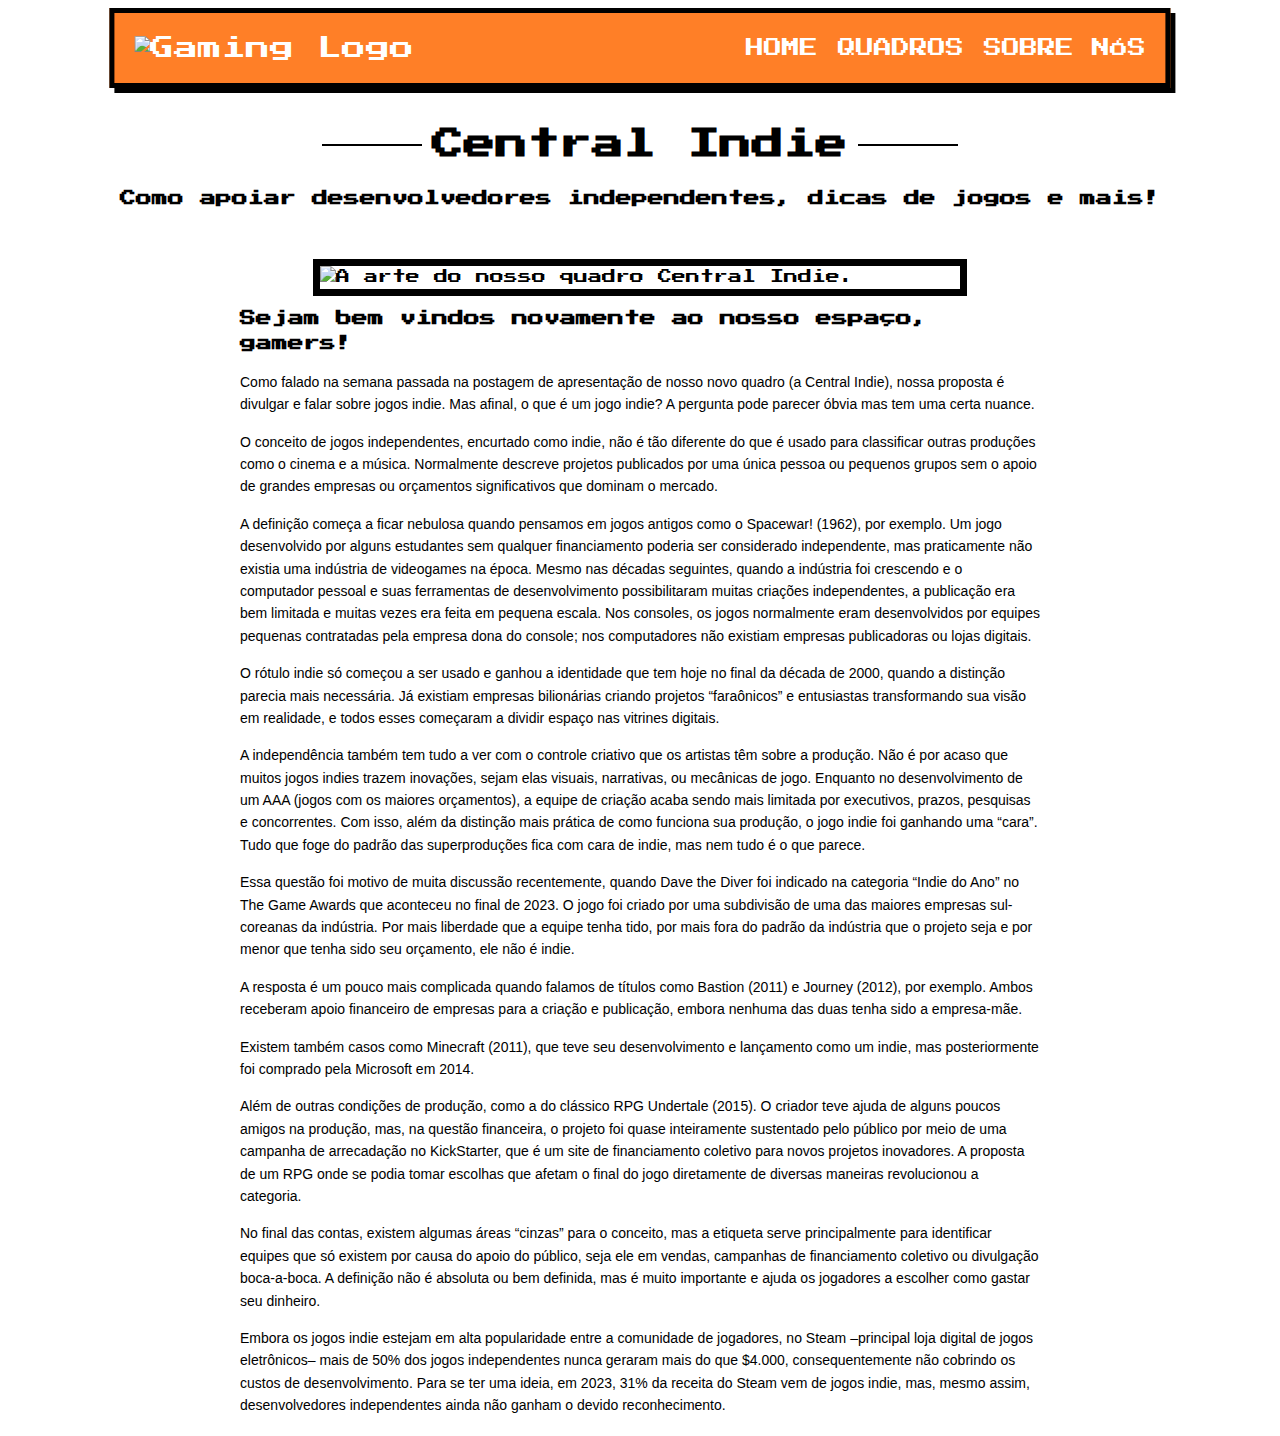
==== index.html @ a10b0f4a "Central Indie 1.1" ====
<!DOCTYPE html>
<html lang="en">
<head>
    <meta charset="UTF-8">
    <meta name="viewport" content="width=device-width, initial-scale=1.0">
    <link rel="stylesheet" href="style.css">
    <link rel="preconnect" href="https://fonts.googleapis.com">
<link rel="preconnect" href="https://fonts.gstatic.com" crossorigin>
<link href="https://fonts.googleapis.com/css2?family=Press+Start+2P&display=swap" rel="stylesheet">
    <title>Central Indie</title>
    
</head>
<body>
  <nav class="navbar">
    <div class="logo">
      <img src="img/Gaming.png" alt="Gaming Logo">
  </div>
    <ul class="nav-links">
        <li><a href="#home">HOME</a></li>
        <li><a href="#quadros">QUADROS</a></li>
        <li><a href="#sobre">SOBRE NÓS</a></li>
    </ul>
</nav>
<header>
  <h1>Central Indie</h1>
  <h2 id="apoio">Como apoiar desenvolvedores independentes, dicas de jogos e mais!</h2>
</header>  
    <main>
      <img id="img" src="img/imagem.jpeg" alt="A arte do nosso quadro Central Indie.">
    <h2>Sejam bem vindos novamente ao nosso espaço, gamers!
    </h2>
    <p id="p1">Como falado na semana passada na postagem de apresentação de nosso novo quadro (a Central Indie), nossa proposta é divulgar e falar sobre jogos indie. Mas afinal, o que é um jogo indie? A pergunta pode parecer óbvia mas tem uma certa nuance.</p>
    <p id="p2">O conceito de jogos independentes, encurtado como indie, não é tão diferente do que é usado para classificar outras produções como o cinema e a música. Normalmente descreve projetos publicados por uma única pessoa ou pequenos grupos sem o apoio de grandes empresas ou orçamentos significativos que dominam o mercado.</p>
    <p id="p3">A definição começa a ficar nebulosa quando pensamos em jogos antigos como o Spacewar! (1962), por exemplo. Um jogo desenvolvido por alguns estudantes sem qualquer financiamento poderia ser considerado independente, mas praticamente não existia uma indústria de videogames na época. Mesmo nas décadas seguintes, quando a indústria foi crescendo e o computador pessoal e suas ferramentas de desenvolvimento possibilitaram muitas criações independentes, a publicação era bem limitada e muitas vezes era feita em pequena escala. Nos consoles, os jogos normalmente eram desenvolvidos por equipes pequenas contratadas pela empresa dona do console; nos computadores não existiam empresas publicadoras ou lojas digitais.
    </p>
    <p id="p4">O rótulo indie só começou a ser usado e ganhou a identidade que tem hoje no final da década de 2000, quando a distinção parecia mais necessária. Já existiam empresas bilionárias criando projetos “faraônicos” e entusiastas transformando sua visão em realidade, e todos esses começaram a dividir espaço nas vitrines digitais.
    </p>
    <p id="p5">A independência também tem tudo a ver com o controle criativo que os artistas têm sobre a produção. Não é por acaso que muitos jogos indies trazem inovações, sejam elas visuais, narrativas, ou mecânicas de jogo. Enquanto no desenvolvimento de um AAA (jogos com os maiores orçamentos), a equipe de criação acaba sendo mais limitada por executivos, prazos, pesquisas e concorrentes. Com isso, além da distinção mais prática de como funciona sua produção, o jogo indie foi ganhando uma “cara”. Tudo que foge do padrão das superproduções fica com cara de indie, mas nem tudo é o que parece.</p>
    <p id="p6">Essa questão foi motivo de muita discussão recentemente, quando Dave the Diver foi indicado na categoria “Indie do Ano” no The Game Awards que aconteceu no final de 2023. O jogo foi criado por uma subdivisão de uma das maiores empresas sul-coreanas da indústria. Por mais liberdade que a equipe tenha tido, por mais fora do padrão da indústria que o projeto seja e por menor que tenha sido seu orçamento, ele não é indie.</p>
    <p id="p7">A resposta é um pouco mais complicada quando falamos de títulos como Bastion (2011) e Journey (2012), por exemplo. Ambos receberam apoio financeiro de empresas para a criação e publicação, embora nenhuma das duas tenha sido a empresa-mãe.</p>
    <p id="p8">Existem também casos como Minecraft (2011), que teve seu desenvolvimento e lançamento como um indie, mas posteriormente foi comprado pela Microsoft em 2014. </p>
    <p id="p9">Além de outras condições de produção, como a do clássico RPG Undertale (2015). O criador teve ajuda de alguns poucos amigos na produção, mas, na questão financeira, o projeto foi quase inteiramente sustentado pelo público por meio de uma campanha de arrecadação no KickStarter, que é um site de financiamento coletivo para novos projetos inovadores. A proposta de um RPG onde se podia tomar escolhas que afetam o final do jogo diretamente de diversas maneiras revolucionou a categoria.</p>
    <p id="p10">No final das contas, existem algumas áreas “cinzas” para o conceito, mas a etiqueta serve principalmente para identificar equipes que só existem por causa do apoio do público, seja ele em vendas, campanhas de financiamento coletivo ou divulgação boca-a-boca.
        A definição não é absoluta ou bem definida, mas é muito importante e ajuda os jogadores a escolher como gastar seu dinheiro.
        </p>
    <p id="p11">Embora os jogos indie estejam em alta popularidade entre a comunidade de jogadores, no Steam –principal loja digital de jogos eletrônicos– mais de 50% dos jogos independentes nunca geraram mais do que $4.000, consequentemente não cobrindo os custos de desenvolvimento. Para se ter uma ideia, em 2023, 31% da receita do Steam vem de jogos indie, mas, mesmo assim, desenvolvedores independentes ainda não ganham o devido reconhecimento.</p>
  </main>
</body>
</html>
---- style.css ----
body{
    font-family: "Press Start 2P", system-ui;
}

#img{ 
    border: solid 7px black;
    width: 80%;
    display: block;
    margin: auto;
}
.navbar {
    display: flex;
    width: 80%;
    justify-content: space-between;
    align-items: center;
    background-color: #ff7f27;
    padding: 10px 20px;
    border: 5px solid black;
    box-shadow: 5px 5px 0px 0px black;
    position: relative; 
    left: 50%;
    transform: translateX(-50%);
}

.logo {
    font-size: 24px;
    color: white;
}

.nav-links {
    list-style: none;
    display: flex;
    
}

.logo img {
    width: 100px;
    height: auto;
}
.nav-links li {
    margin-left: 20px;
    
}

.nav-links a {
    text-decoration: none;
    color: white;
    font-size: 18px;
    transition: color 0.3s ease, transform 0.3s ease;
    
}

.nav-links a:hover {
    color: #ffd700; 
    transform: scale(1.1);
    text-decoration: underline;
}

header{
    text-align: center;
    padding: 20px;
}

main {
    max-width: 800px;
    margin: 20px auto;
    text-align: left;
    line-height: 1.6;
    font-size: 14px;
}

h1 {
    font-size: 32px;
    position: relative;
    display: inline-block;
    margin: 20px 0;
}

h1::before, h1::after {
    content: "";
    position: absolute;
    top: 50%;
    width: 100px;
    height: 2px;
    background-color: black;
}

h1::before {
    left: -110px; 
}

h1::after {
    right: -110px; 
}

h2 {
    font-size: 16px;
    margin-top: 10px;
}
p{  
    font-family: 'Lucida Sans', 'Lucida Sans Regular', 'Lucida Grande', 'Lucida Sans Unicode', Geneva, Verdana, sans-serif;
    margin-bottom: 15px;
}
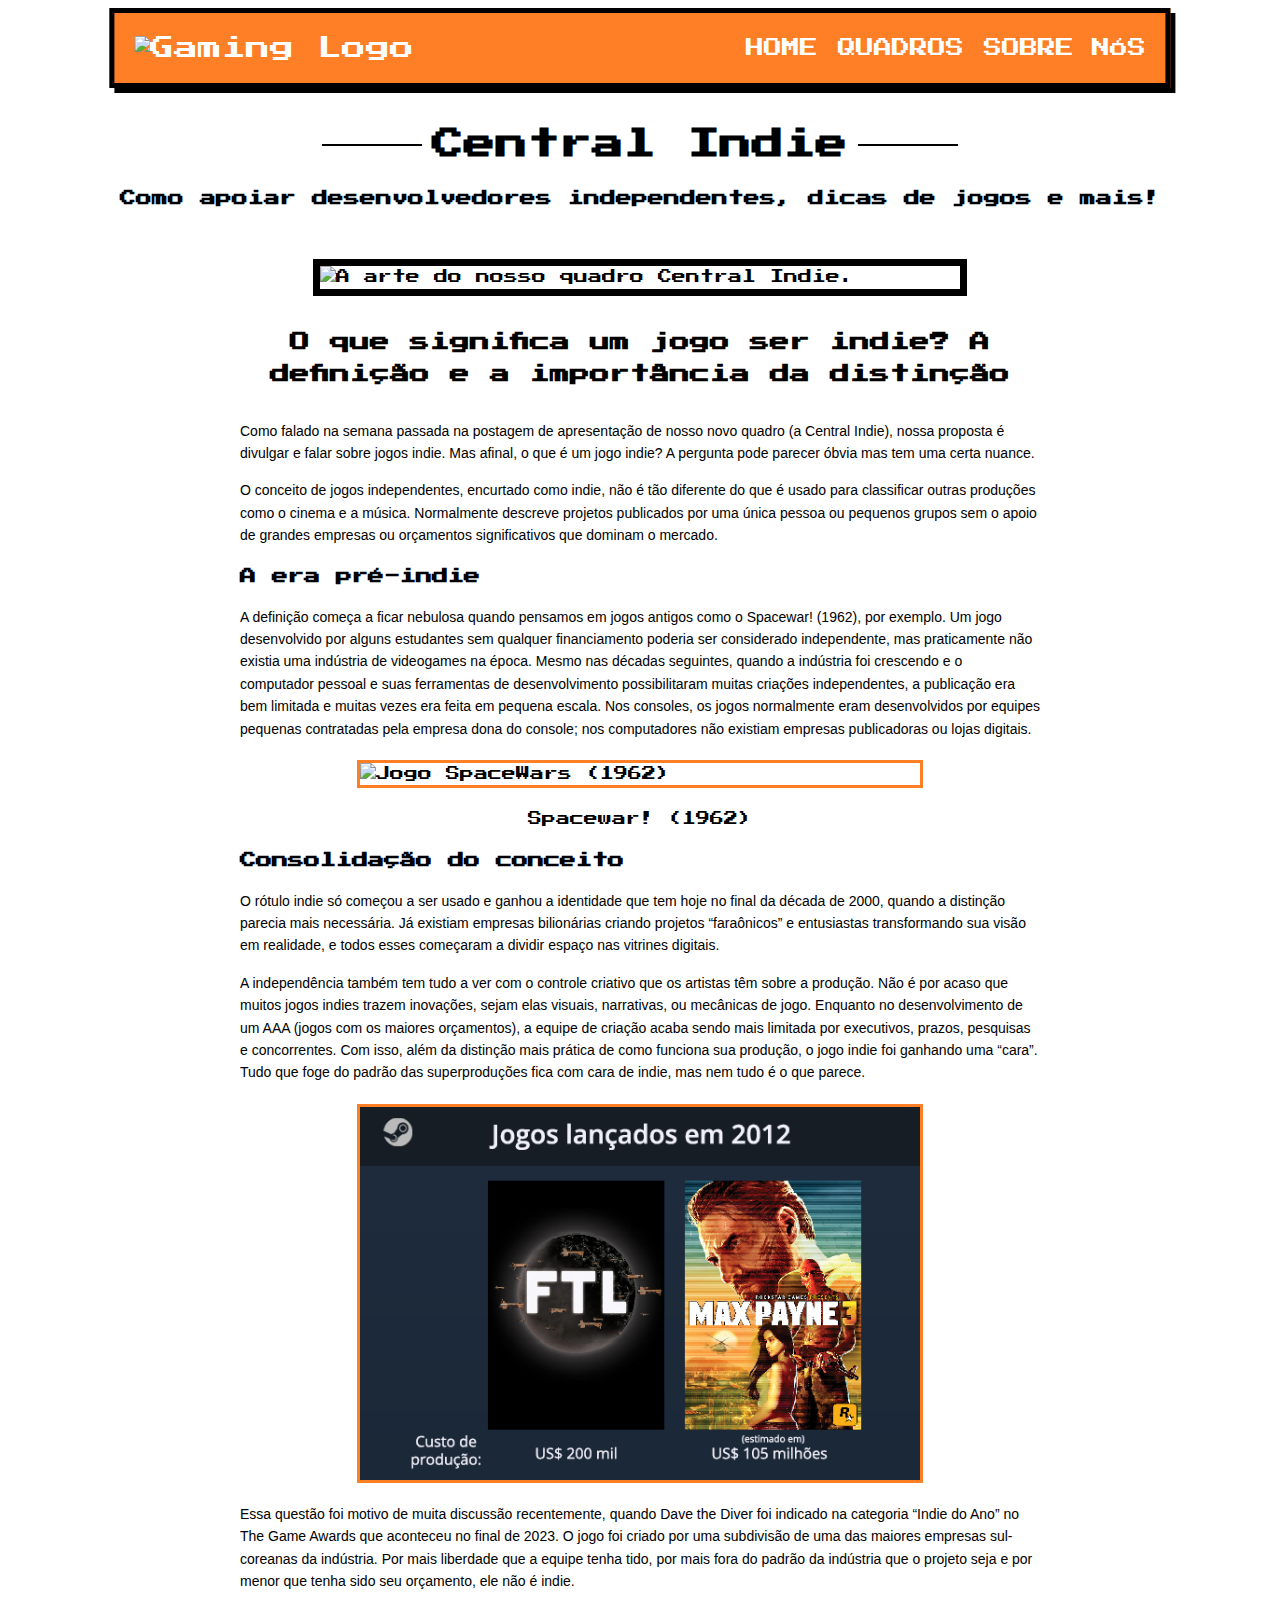
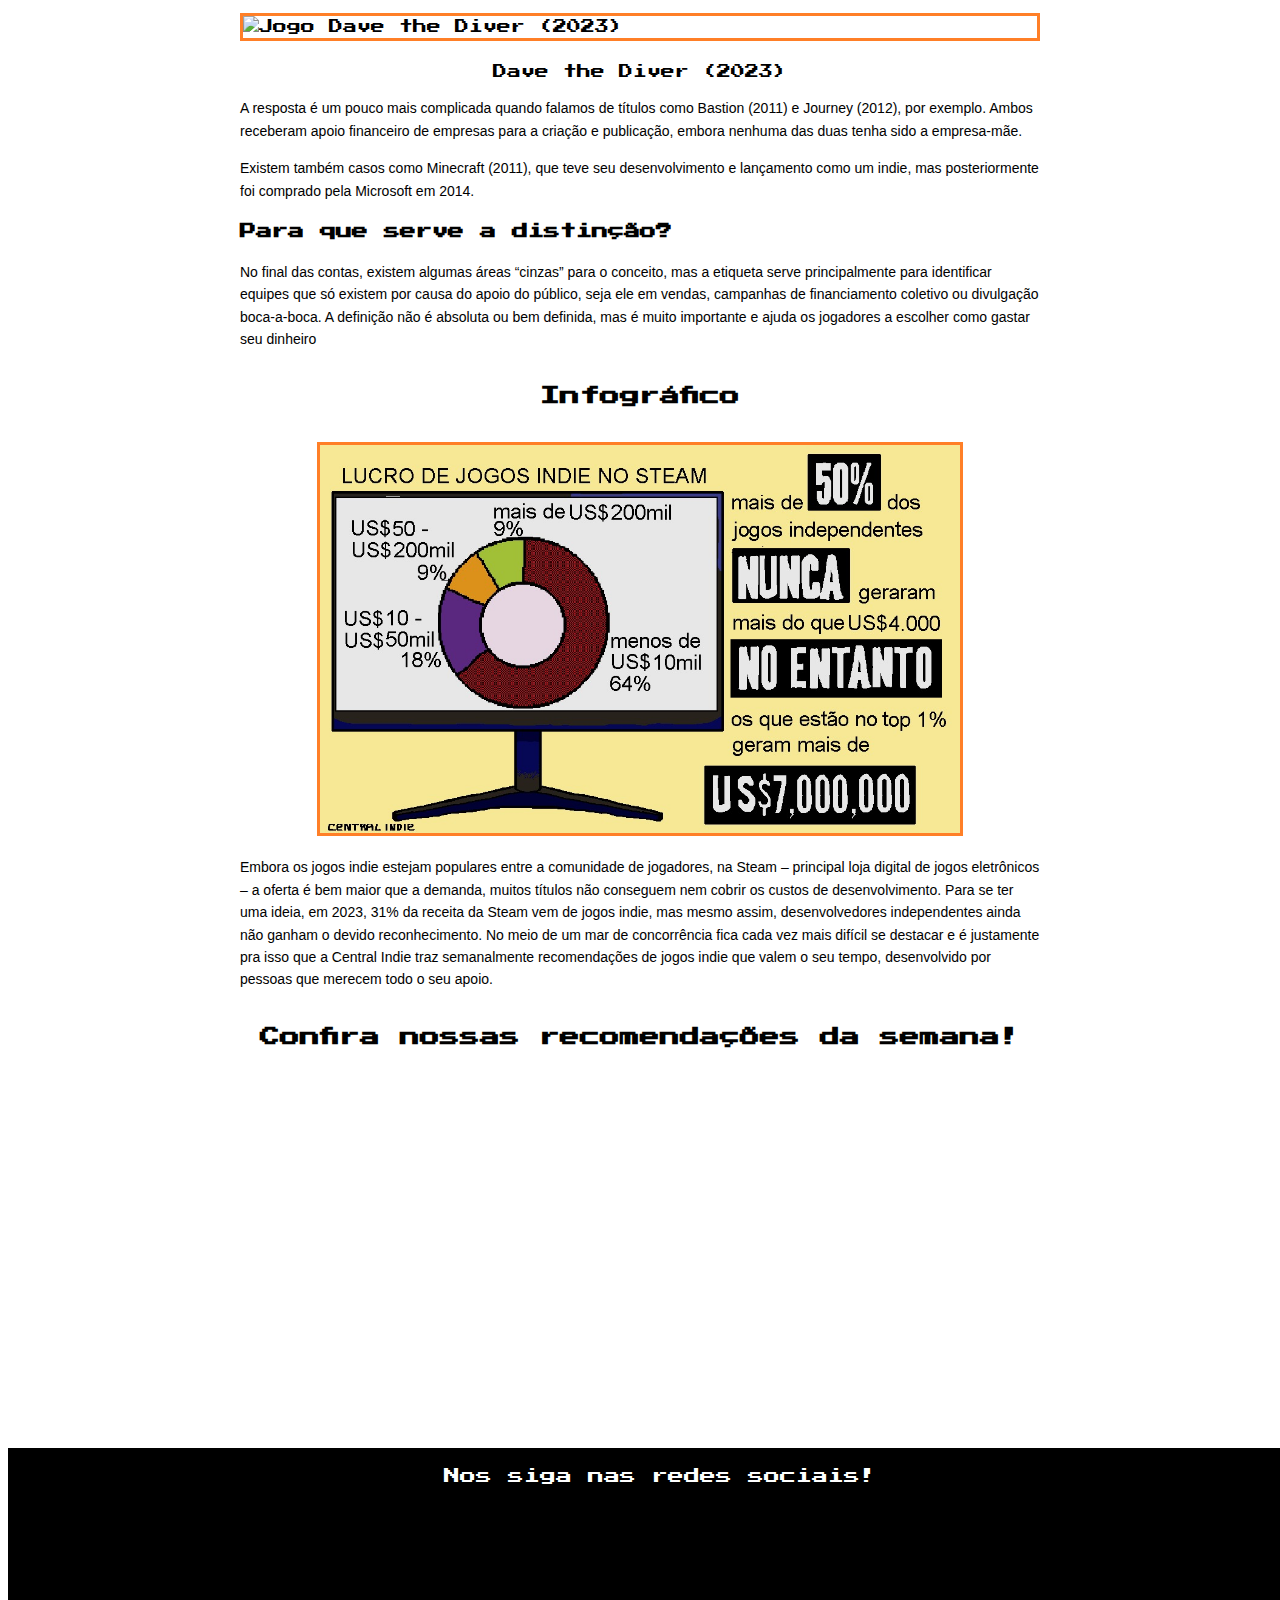
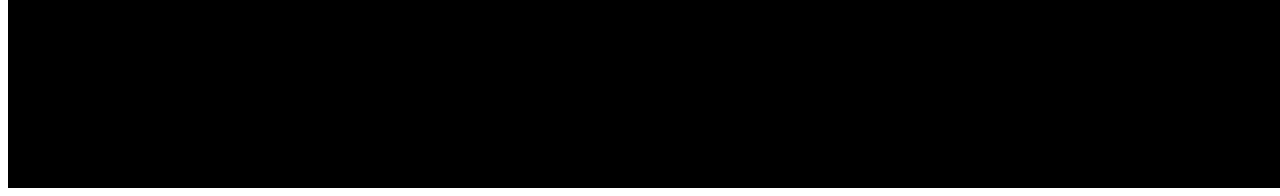
==== commit 312b8ada: "Central indie versão final" ====
--- a/index.html
+++ b/index.html
@@ -18,7 +18,7 @@
     <ul class="nav-links">
         <li><a href="#home">HOME</a></li>
         <li><a href="#quadros">QUADROS</a></li>
-        <li><a href="#sobre">SOBRE NÓS</a></li>
+        <li><a href="sobre.html">SOBRE NÓS</a></li>
     </ul>
 </nav>
 <header>
@@ -27,23 +27,40 @@
 </header>  
     <main>
       <img id="img" src="img/imagem.jpeg" alt="A arte do nosso quadro Central Indie.">
-    <h2>Sejam bem vindos novamente ao nosso espaço, gamers!
+    <h2 id="quadros">O que significa um jogo ser indie? A definição e a importância da distinção
     </h2>
-    <p id="p1">Como falado na semana passada na postagem de apresentação de nosso novo quadro (a Central Indie), nossa proposta é divulgar e falar sobre jogos indie. Mas afinal, o que é um jogo indie? A pergunta pode parecer óbvia mas tem uma certa nuance.</p>
+    <p id="p1">Como falado na semana passada na postagem de apresentação de nosso novo quadro (a Central Indie), nossa proposta é divulgar e falar sobre jogos indie. Mas afinal, o que é um jogo indie? A pergunta pode parecer óbvia mas tem uma certa nuance.
+    </p>
     <p id="p2">O conceito de jogos independentes, encurtado como indie, não é tão diferente do que é usado para classificar outras produções como o cinema e a música. Normalmente descreve projetos publicados por uma única pessoa ou pequenos grupos sem o apoio de grandes empresas ou orçamentos significativos que dominam o mercado.</p>
+    <h3>A era pré-indie</h3>
     <p id="p3">A definição começa a ficar nebulosa quando pensamos em jogos antigos como o Spacewar! (1962), por exemplo. Um jogo desenvolvido por alguns estudantes sem qualquer financiamento poderia ser considerado independente, mas praticamente não existia uma indústria de videogames na época. Mesmo nas décadas seguintes, quando a indústria foi crescendo e o computador pessoal e suas ferramentas de desenvolvimento possibilitaram muitas criações independentes, a publicação era bem limitada e muitas vezes era feita em pequena escala. Nos consoles, os jogos normalmente eram desenvolvidos por equipes pequenas contratadas pela empresa dona do console; nos computadores não existiam empresas publicadoras ou lojas digitais.
     </p>
+    <img class="imagem" src="img/spacewar.jpg" alt="Jogo SpaceWars (1962)" width="70%"><legend>Spacewar! (1962)</legend>
+    <h3>Consolidação do conceito</h3>
     <p id="p4">O rótulo indie só começou a ser usado e ganhou a identidade que tem hoje no final da década de 2000, quando a distinção parecia mais necessária. Já existiam empresas bilionárias criando projetos “faraônicos” e entusiastas transformando sua visão em realidade, e todos esses começaram a dividir espaço nas vitrines digitais.
     </p>
-    <p id="p5">A independência também tem tudo a ver com o controle criativo que os artistas têm sobre a produção. Não é por acaso que muitos jogos indies trazem inovações, sejam elas visuais, narrativas, ou mecânicas de jogo. Enquanto no desenvolvimento de um AAA (jogos com os maiores orçamentos), a equipe de criação acaba sendo mais limitada por executivos, prazos, pesquisas e concorrentes. Com isso, além da distinção mais prática de como funciona sua produção, o jogo indie foi ganhando uma “cara”. Tudo que foge do padrão das superproduções fica com cara de indie, mas nem tudo é o que parece.</p>
+    <p id="p5">A independência também tem tudo a ver com o controle criativo que os artistas têm sobre a produção. Não é por acaso que muitos jogos indies trazem inovações, sejam elas visuais, narrativas, ou mecânicas de jogo. Enquanto no desenvolvimento de um AAA (jogos com os maiores orçamentos), a equipe de criação acaba sendo mais limitada por executivos, prazos, pesquisas e concorrentes. Com isso, além da distinção mais prática de como funciona sua produção, o jogo indie foi ganhando uma “cara”. Tudo que foge do padrão das superproduções fica com cara de indie, mas nem tudo é o que parece.
+    </p>
+    <img src="img/image1.png" alt="Jogos lançados em 2012" width="70%" class="imagem">
     <p id="p6">Essa questão foi motivo de muita discussão recentemente, quando Dave the Diver foi indicado na categoria “Indie do Ano” no The Game Awards que aconteceu no final de 2023. O jogo foi criado por uma subdivisão de uma das maiores empresas sul-coreanas da indústria. Por mais liberdade que a equipe tenha tido, por mais fora do padrão da indústria que o projeto seja e por menor que tenha sido seu orçamento, ele não é indie.</p>
+
+    <img class="imagem" src="img/dave.jpg" alt="Jogo Dave the Diver (2023)"><legend>Dave the Diver (2023)</legend>
     <p id="p7">A resposta é um pouco mais complicada quando falamos de títulos como Bastion (2011) e Journey (2012), por exemplo. Ambos receberam apoio financeiro de empresas para a criação e publicação, embora nenhuma das duas tenha sido a empresa-mãe.</p>
     <p id="p8">Existem também casos como Minecraft (2011), que teve seu desenvolvimento e lançamento como um indie, mas posteriormente foi comprado pela Microsoft em 2014. </p>
-    <p id="p9">Além de outras condições de produção, como a do clássico RPG Undertale (2015). O criador teve ajuda de alguns poucos amigos na produção, mas, na questão financeira, o projeto foi quase inteiramente sustentado pelo público por meio de uma campanha de arrecadação no KickStarter, que é um site de financiamento coletivo para novos projetos inovadores. A proposta de um RPG onde se podia tomar escolhas que afetam o final do jogo diretamente de diversas maneiras revolucionou a categoria.</p>
-    <p id="p10">No final das contas, existem algumas áreas “cinzas” para o conceito, mas a etiqueta serve principalmente para identificar equipes que só existem por causa do apoio do público, seja ele em vendas, campanhas de financiamento coletivo ou divulgação boca-a-boca.
-        A definição não é absoluta ou bem definida, mas é muito importante e ajuda os jogadores a escolher como gastar seu dinheiro.
-        </p>
-    <p id="p11">Embora os jogos indie estejam em alta popularidade entre a comunidade de jogadores, no Steam –principal loja digital de jogos eletrônicos– mais de 50% dos jogos independentes nunca geraram mais do que $4.000, consequentemente não cobrindo os custos de desenvolvimento. Para se ter uma ideia, em 2023, 31% da receita do Steam vem de jogos indie, mas, mesmo assim, desenvolvedores independentes ainda não ganham o devido reconhecimento.</p>
+    <h3>Para que serve a distinção?</h3>
+    <p id="p9">No final das contas, existem algumas áreas “cinzas” para o conceito, mas a etiqueta serve principalmente para identificar equipes que só existem por causa do apoio do público, seja ele em vendas, campanhas de financiamento coletivo ou divulgação boca-a-boca.
+      A definição não é absoluta ou bem definida, mas é muito importante e ajuda os jogadores a escolher como gastar seu dinheiro
+      </p>
+      <h2>Infográfico</h2>
+      <img src="img/info.jpeg" alt="Infográfico dos Jogos Indies" id="info" class="imagem" width="80%">
+
+    <p id="p10">Embora os jogos indie estejam populares entre a comunidade de jogadores, na Steam – principal loja digital de jogos eletrônicos – a oferta é bem maior que a demanda, muitos títulos não conseguem nem cobrir os custos de desenvolvimento. Para se ter uma ideia, em 2023, 31% da receita da Steam vem de jogos indie, mas mesmo assim, desenvolvedores independentes ainda não ganham o devido reconhecimento. No meio de um mar de concorrência fica cada vez mais difícil se destacar e é justamente pra isso que a Central Indie traz semanalmente recomendações de jogos indie que valem o seu tempo, desenvolvido por pessoas que merecem todo o seu apoio.</p>
+
+        <h2>Confira nossas recomendações da semana!</h2>
   </main>
+
+  <div id="video"><iframe width="560" height="315" src="https://www.youtube.com/embed/Xl_ylsG7-OQ?si=5jAGzYS3s51Zyh7H" title="YouTube video player" frameborder="0" allow="accelerometer; autoplay; clipboard-write; encrypted-media; gyroscope; picture-in-picture; web-share" referrerpolicy="strict-origin-when-cross-origin" allowfullscreen></iframe></div>
+
+  <footer>Nos siga nas redes sociais!</footer>
 </body>
 </html>--- a/style.css
+++ b/style.css
@@ -7,6 +7,15 @@
     width: 80%;
     display: block;
     margin: auto;
+}
+
+.imagem{
+    display: block;
+    margin: 20px auto 20px;
+    border: solid 3px #ff7f27;
+}
+legend{
+    text-align: center;
 }
 .navbar {
     display: flex;
@@ -100,4 +109,51 @@
 p{  
     font-family: 'Lucida Sans', 'Lucida Sans Regular', 'Lucida Grande', 'Lucida Sans Unicode', Geneva, Verdana, sans-serif;
     margin-bottom: 15px;
+}
+
+#video{
+    text-align: center;
+}
+
+footer{
+margin-top: 50px;
+background-color: black;
+color: white;
+padding: 20px;
+text-align: center;
+width: 100%;
+height: 300px;
+}
+
+main h2{
+    font-size: 15pt;
+    text-align: center;
+    margin: 30px 0 30px;
+}
+
+.carousel {
+    margin: 20px 0;
+    text-align: center;
+}
+
+.carousel-item {
+    text-align: center;
+    padding: 20px;
+}
+
+.carousel-item img {
+    width: 150px;
+    height: 150px;
+    border-radius: 50%;
+    margin: 0 auto 10px;
+    display: block;
+}
+
+.carousel-item h2 {
+    font-size: 18px;
+    margin: 10px 0;
+}
+
+.carousel-item p {
+    font-size: 14px;
 }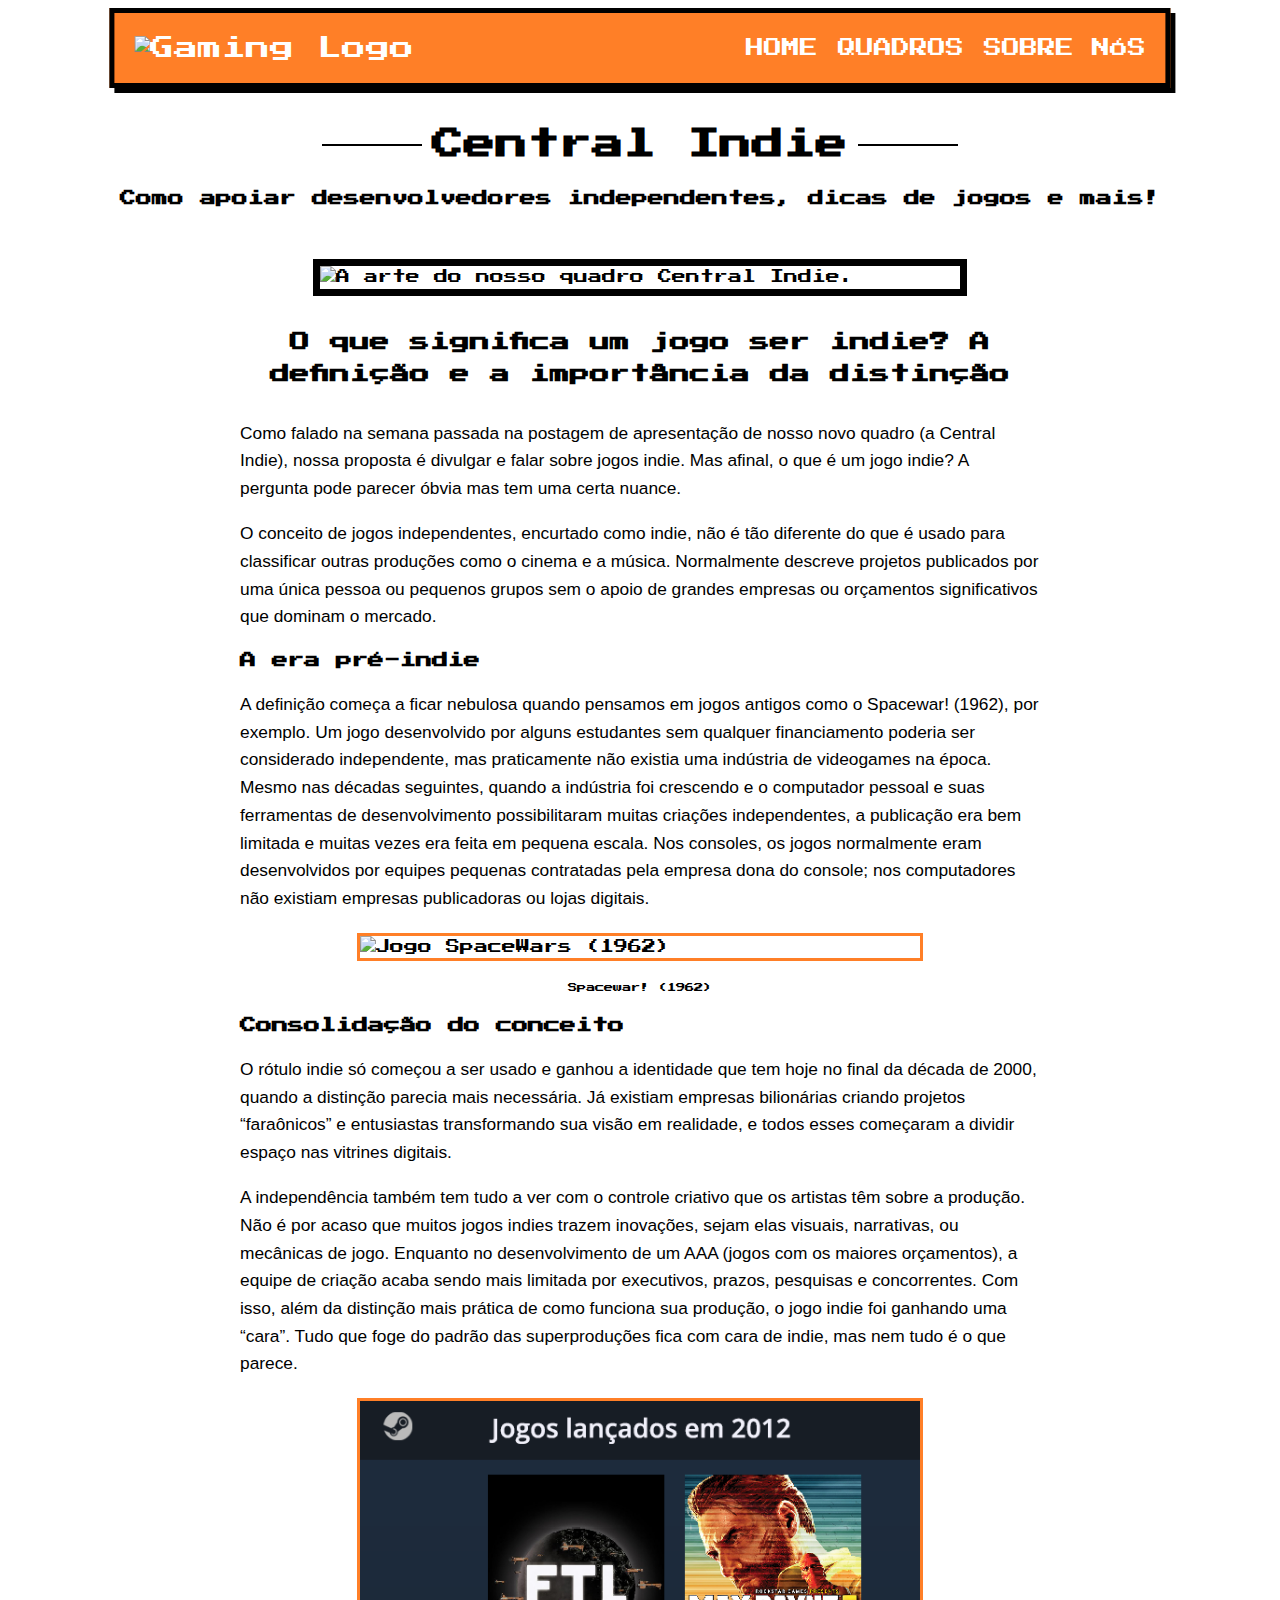
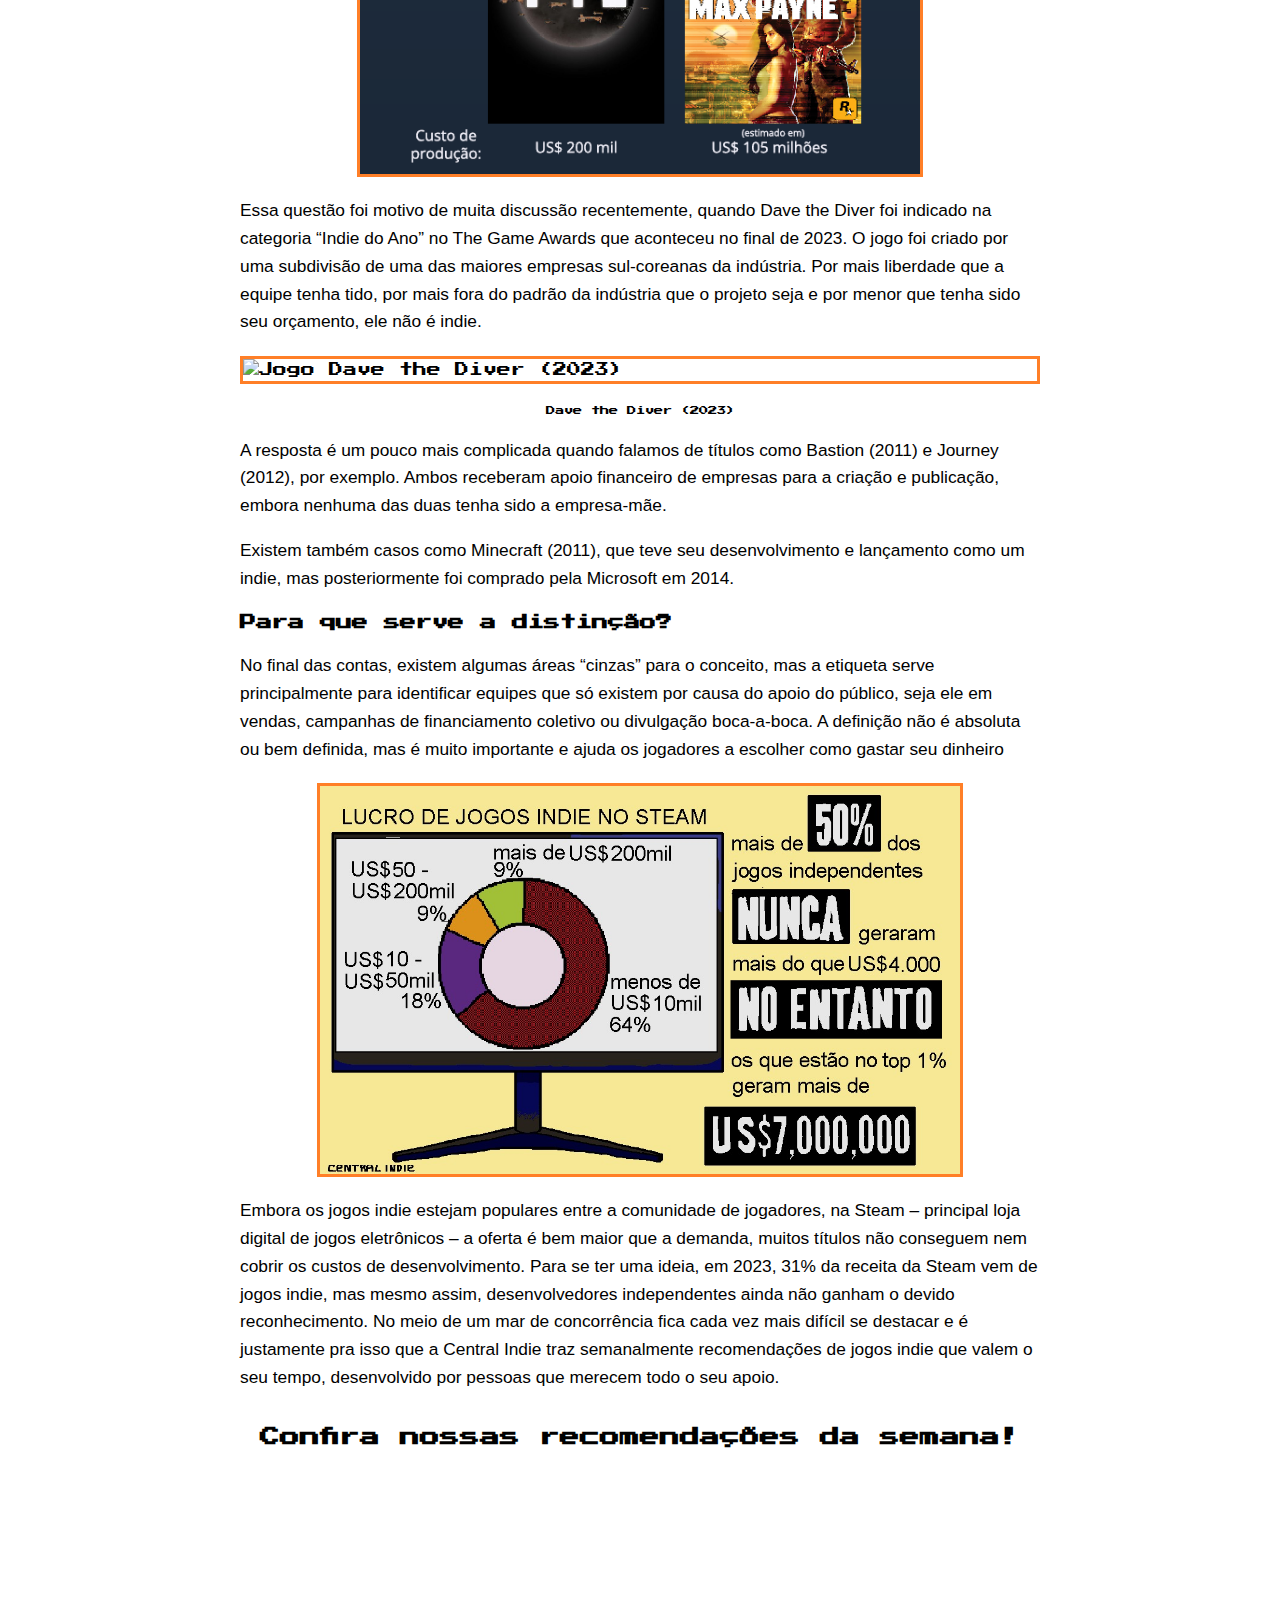
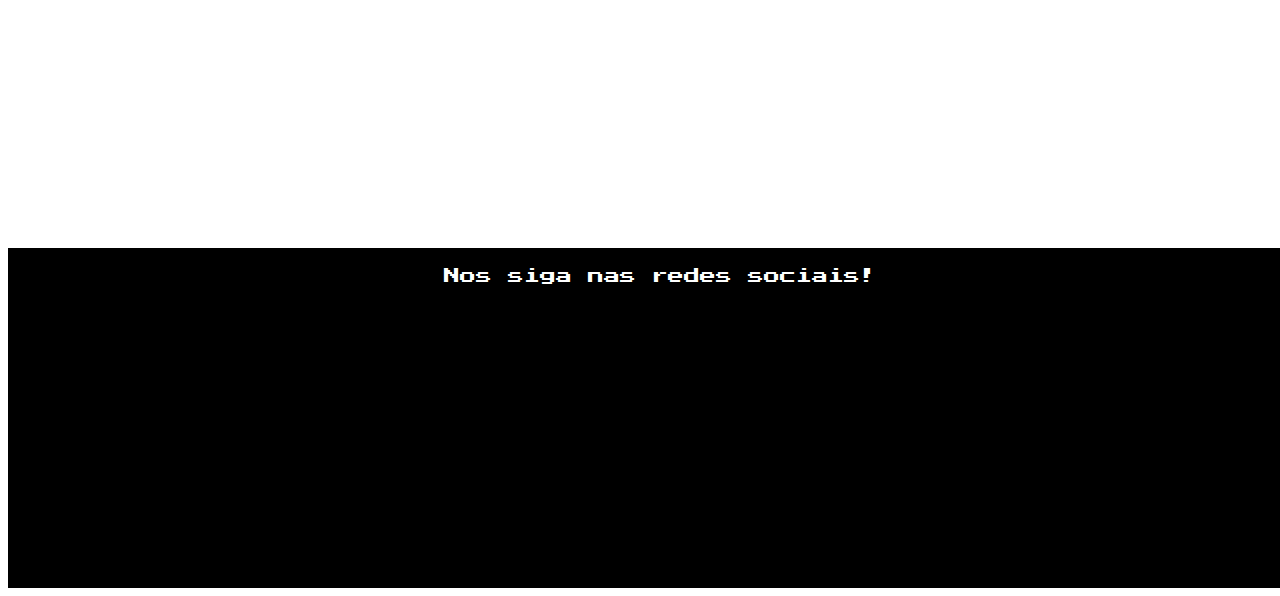
==== commit 5fad0307: "pequenas mudanças" ====
--- a/index.html
+++ b/index.html
@@ -51,7 +51,6 @@
     <p id="p9">No final das contas, existem algumas áreas “cinzas” para o conceito, mas a etiqueta serve principalmente para identificar equipes que só existem por causa do apoio do público, seja ele em vendas, campanhas de financiamento coletivo ou divulgação boca-a-boca.
       A definição não é absoluta ou bem definida, mas é muito importante e ajuda os jogadores a escolher como gastar seu dinheiro
       </p>
-      <h2>Infográfico</h2>
       <img src="img/info.jpeg" alt="Infográfico dos Jogos Indies" id="info" class="imagem" width="80%">
 
     <p id="p10">Embora os jogos indie estejam populares entre a comunidade de jogadores, na Steam – principal loja digital de jogos eletrônicos – a oferta é bem maior que a demanda, muitos títulos não conseguem nem cobrir os custos de desenvolvimento. Para se ter uma ideia, em 2023, 31% da receita da Steam vem de jogos indie, mas mesmo assim, desenvolvedores independentes ainda não ganham o devido reconhecimento. No meio de um mar de concorrência fica cada vez mais difícil se destacar e é justamente pra isso que a Central Indie traz semanalmente recomendações de jogos indie que valem o seu tempo, desenvolvido por pessoas que merecem todo o seu apoio.</p>
--- a/style.css
+++ b/style.css
@@ -15,7 +15,9 @@
     border: solid 3px #ff7f27;
 }
 legend{
+    font-size: 7pt;
     text-align: center;
+    
 }
 .navbar {
     display: flex;
@@ -106,7 +108,7 @@
     font-size: 16px;
     margin-top: 10px;
 }
-p{  
+p{  font-size: 13pt;
     font-family: 'Lucida Sans', 'Lucida Sans Regular', 'Lucida Grande', 'Lucida Sans Unicode', Geneva, Verdana, sans-serif;
     margin-bottom: 15px;
 }
